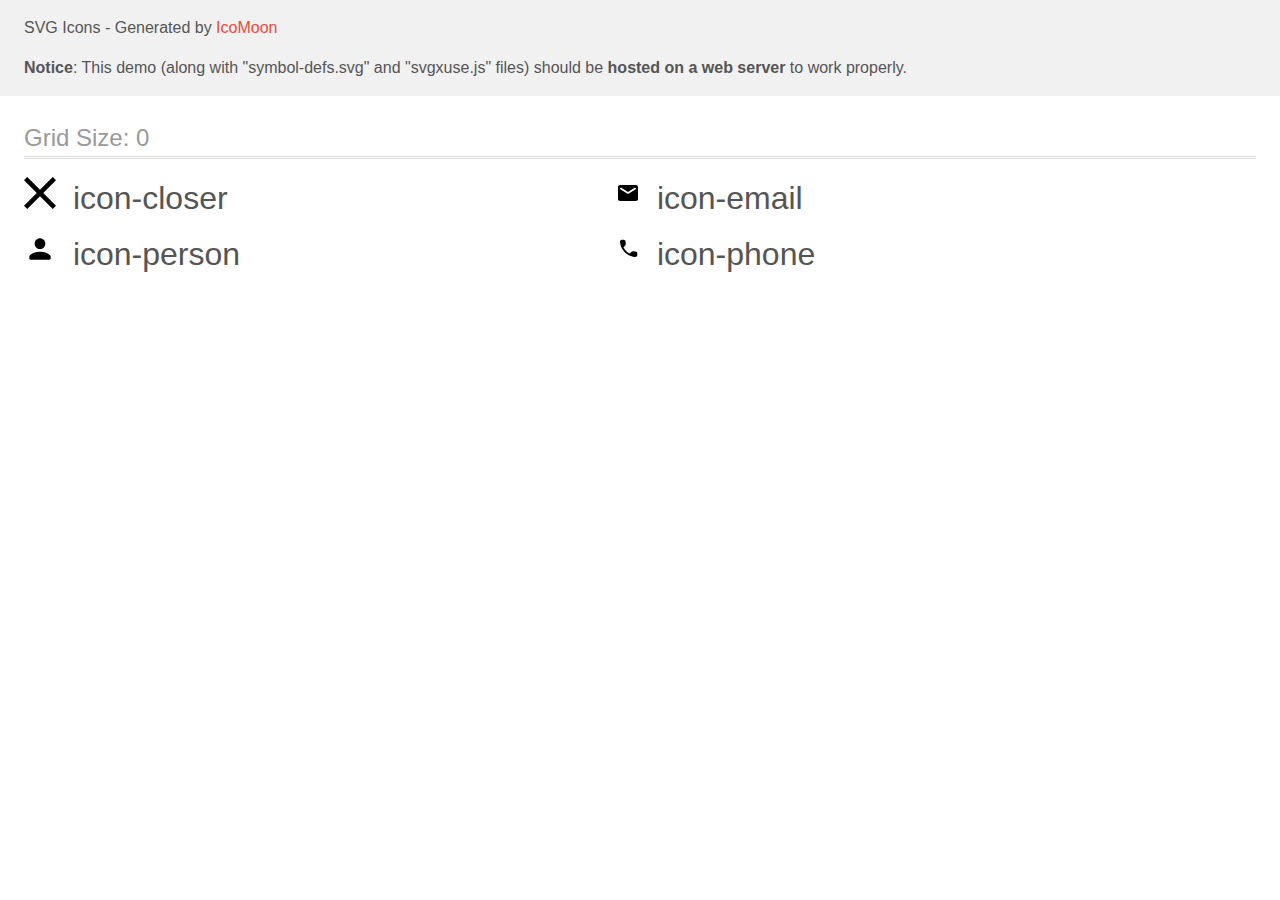
==== images/icomoon/demo-external-svg.html @ 878f2826 "style.css  file" ====
<!doctype html>
<html>
<head>
    <title>IcoMoon - SVG Icons</title>
    <meta charset="utf-8">
    <meta name="viewport" content="width=device-width, initial-scale=1">
    <link rel="stylesheet" href="demo-files/demo.css">
    <link rel="stylesheet" href="style.css">
</head>
<body>
<header class="bgc1 clearfix">
<div class="mhl">
    <p>SVG Icons - Generated by <a href="https://icomoon.io/app">IcoMoon</a></p><p><strong>Notice</strong>: This demo (along with "symbol-defs.svg" and "svgxuse.js" files) should be <b>hosted on a web server</b> to work properly.</p>
</div>
</header>
    <div class="clearfix mhl ptl">
        <h1 class="mvm mtn fgc1">Grid Size: 0</h1>
        <div class="glyph fs1">
            <div class="clearfix pbs">
                <svg class="icon icon-closer"><use xlink:href="symbol-defs.svg#icon-closer"></use></svg><span class="name"> icon-closer</span>
            </div>
        </div>
        <div class="glyph fs1">
            <div class="clearfix pbs">
                <svg class="icon icon-email"><use xlink:href="symbol-defs.svg#icon-email"></use></svg><span class="name"> icon-email</span>
            </div>
        </div>
        <div class="glyph fs1">
            <div class="clearfix pbs">
                <svg class="icon icon-person"><use xlink:href="symbol-defs.svg#icon-person"></use></svg><span class="name"> icon-person</span>
            </div>
        </div>
        <div class="glyph fs1">
            <div class="clearfix pbs">
                <svg class="icon icon-phone"><use xlink:href="symbol-defs.svg#icon-phone"></use></svg><span class="name"> icon-phone</span>
            </div>
        </div>
  </div>
<script defer src="svgxuse.js"></script>
</body>
</html>
---- images/icomoon/demo-files/demo.css ----
body {
  padding: 0;
  margin: 0;
  font-family: sans-serif;
  font-size: 1em;
  line-height: 1.5;
  color: #555;
  background: #fff;
}
h1 {
  font-size: 1.5em;
  font-weight: normal;
  box-shadow: 0 1px #ddd, 0 2px #fff, 0 3px #ddd;
}
small {
  font-size: .66666667em;
}
a {
  color: #e74c3c;
  text-decoration: none;
}
a:hover, a:focus {
  box-shadow: 0 1px #e74c3c;
}
.bshadow0, input {
  box-shadow: inset 0 -2px #e7e7e7;
}
input:hover {
  box-shadow: inset 0 -2px #ccc;
}
input, fieldset {
  font-size: 1em;
  margin: 0;
  padding: 0;
  border: 0;
}
input {
  color: inherit;
  line-height: 1.5;
  height: 1.5em;
  padding: .25em 0;
}
input:focus {
  outline: none;
  box-shadow: inset 0 -2px #449fdb;
}
.glyph {
  font-size: 16px;
  margin-right: 1.5em;
  float: left;
  width: 17em;
}
svg {
  color: #000;
}
.liga {
  width: 80%;
  width: calc(100% - 2.5em);
}
.talign-right {
  text-align: right;
}
.talign-center {
  text-align: center;
}
.bgc1 {
  background: #f1f1f1;
}
.fgc0 {
  color: #000;
}
.fgc1 {
  color: #999;
}
p {
  margin-top: 1em;
  margin-bottom: 1em;
}
.mvm {
  margin-top: .75em;
  margin-bottom: .75em;
}
.mtn {
  margin-top: 0;
}
.mtl, .mal {
  margin-top: 1.5em;
}
.mbl, .mal {
  margin-bottom: 1.5em;
}
.mal, .mhl {
  margin-left: 1.5em;
  margin-right: 1.5em;
}
.mhmm {
  margin-left: 1em;
  margin-right: 1em;
}
.ptl {
  padding-top: 1.5em;
}
.pbs, .pvs {
  padding-bottom: .25em;
}
.pvs, .pts {
  padding-top: .25em;
}
.unit {
  float: left;
}
.unitRight {
  float: right;
}
.size1of2 {
  width: 50%;
}
.size1of1 {
  width: 100%;
}
.clearfix:before, .clearfix:after {
  content: " ";
  display: table;
}
.clearfix:after {
  clear: both;
}
.hidden-true {
  display: none;
}
.textbox0 {
  width: 3em;
  background: #f1f1f1;
  padding: .25em .5em;
  line-height: 1.5;
  height: 1.5em;
}
.fs0 {
  font-size: 16px;
}
.fs1 {
  font-size: 32px;
}
.name {
  margin-left: .25em;
}
---- images/icomoon/style.css ----
.icon {
  display: inline-block;
  width: 1em;
  height: 1em;
  stroke-width: 0;
  stroke: currentColor;
  fill: currentColor;
}

/* ==========================================
Single-colored icons can be modified like so:
.icon-name {
  font-size: 32px;
  color: red;
}
========================================== */

.icon-email {
  width: 0.75em;
}

.icon-phone {
  width: 0.75em;
}
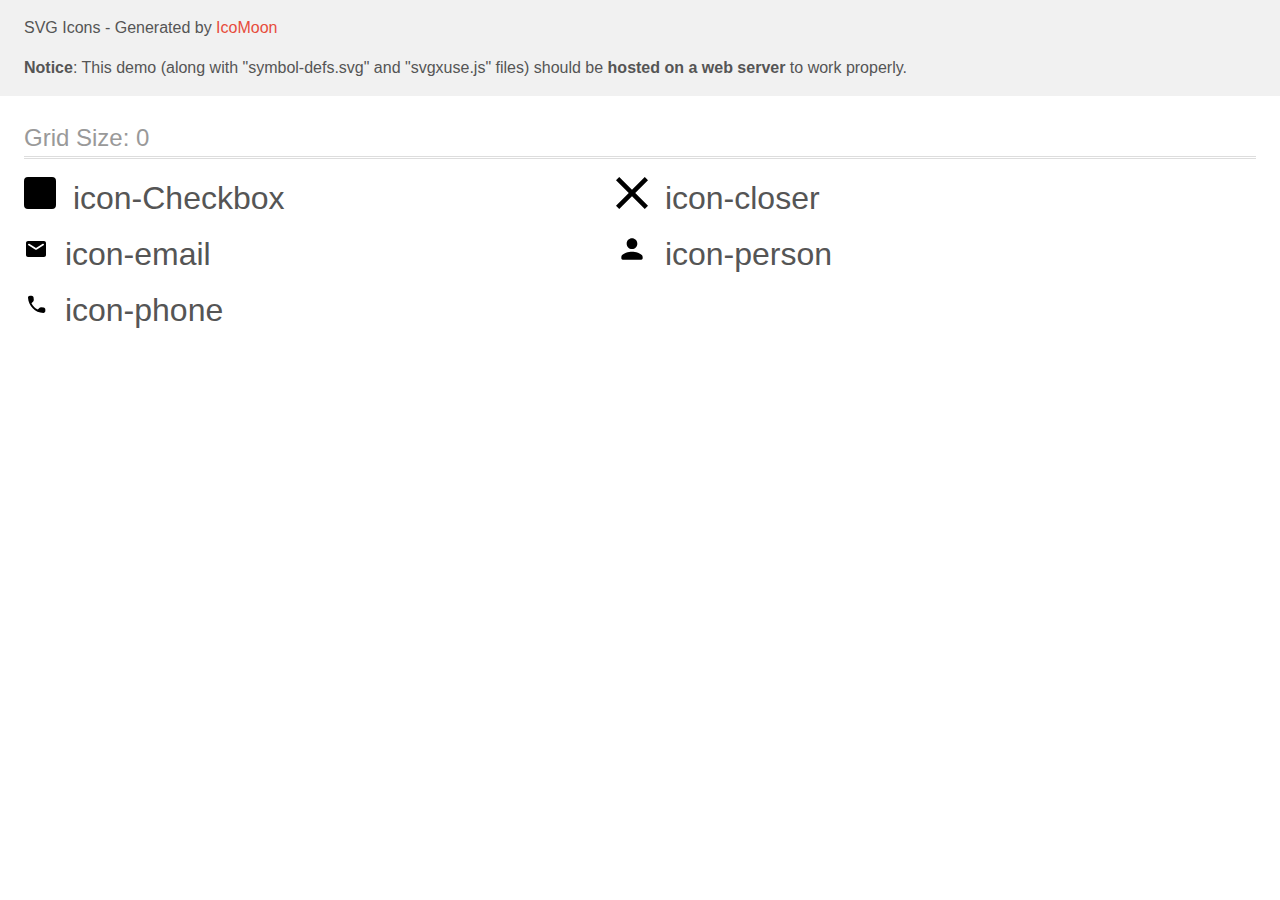
==== commit 087a74f0: "style.css  file" ====
--- a/images/icomoon/demo-external-svg.html
+++ b/images/icomoon/demo-external-svg.html
@@ -15,6 +15,11 @@
 </header>
     <div class="clearfix mhl ptl">
         <h1 class="mvm mtn fgc1">Grid Size: 0</h1>
+        <div class="glyph fs1">
+            <div class="clearfix pbs">
+                <svg class="icon icon-Checkbox"><use xlink:href="symbol-defs.svg#icon-Checkbox"></use></svg><span class="name"> icon-Checkbox</span>
+            </div>
+        </div>
         <div class="glyph fs1">
             <div class="clearfix pbs">
                 <svg class="icon icon-closer"><use xlink:href="symbol-defs.svg#icon-closer"></use></svg><span class="name"> icon-closer</span>
